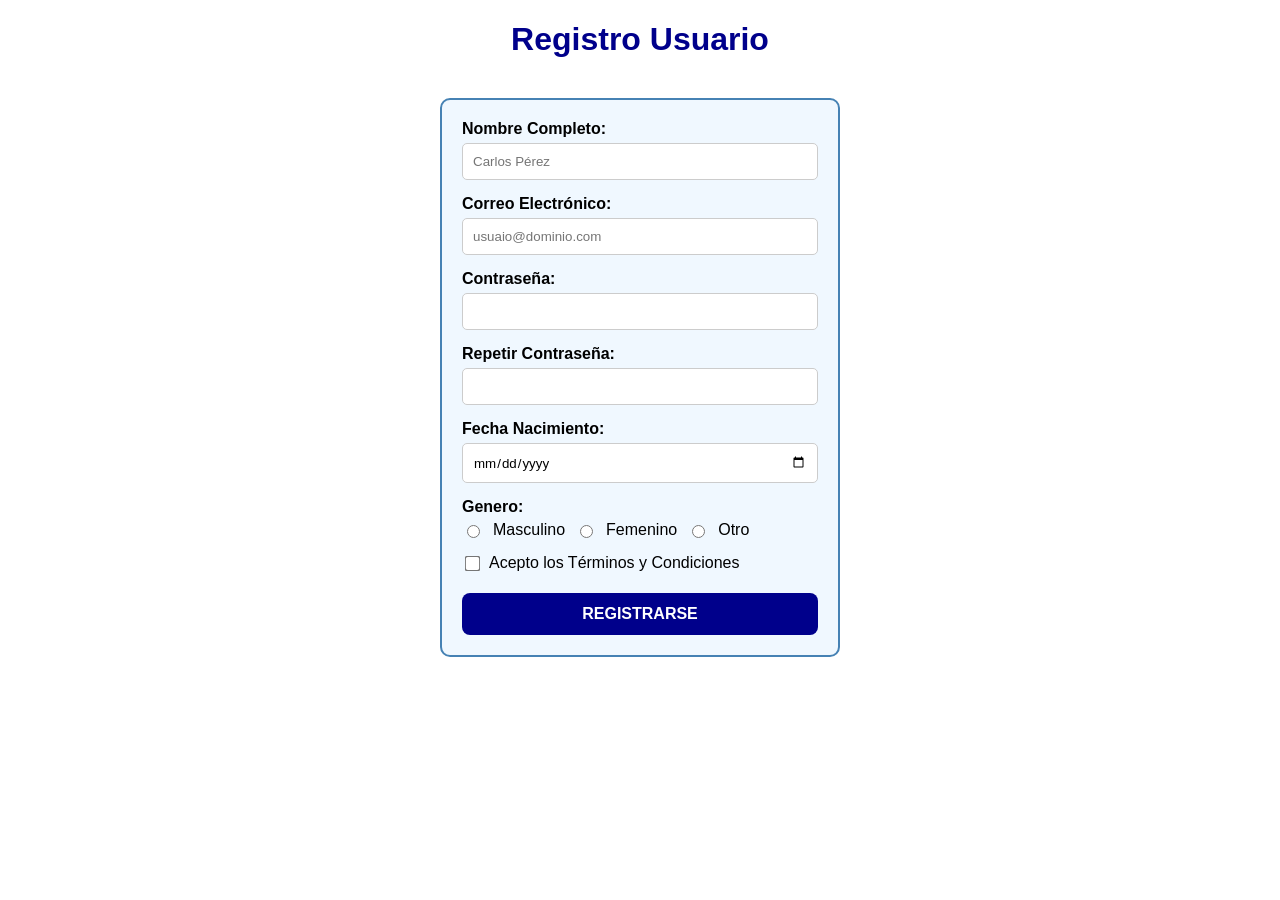
==== index.html @ 679cf7cf "primer commit" ====
<!DOCTYPE html>
<html lang="en">
<head>
    <meta charset="UTF-8">
    <meta name="viewport" content="width=device-width, initial-scale=1.0">
    <title>Registro Usuario</title>
    <link rel="stylesheet" href="./CSS/estilos.css">
    <style>
        /*Aqui iria el css local si se usuara*/
    </style>
</head>
<body>
    <header>
        <h1>Registro Usuario</h1>
    </header>
    <main>
        <div class="form-box">
            <form action="#" method="post">
                <label for="nombre">Nombre Completo:</label>
                <input type="text" id="nombre" name="nombre" placeholder="Carlos Pérez" required>

                <label for="correo">Correo Electrónico:</label>
                <input type="email" id="correo" name="correo" placeholder="usuaio@dominio.com">

                <label for="pass">Contraseña:</label>
                <input type="password" id="pass" name="pass" required>

                <label for="repeat-pass">Repetir Contraseña:</label>
                <input type="password" id="repeat-pass" name="repeat-pass" required>

                <label for="fecha">Fecha Nacimiento:</label>
                <input type="date" id="fecha" name="fecha">

                <label>Genero:</label>
                <div class="radio-group">
                    <input type="radio" id="masculino" name="genero" value="masculino" required>
                    <label for="masculino">Masculino</label>
                    <input type="radio" id="femenino" name="genero" value="femenino">
                    <label for="femenino">Femenino</label>
                    <input type="radio" id="otro" name="genero" value="otro">
                    <label for="otro">Otro</label>
                </div>

                <div class="checkbox-group">
                    <input type="checkbox" id="terms" name="terms" required>
                    <label for="terms">Acepto los Términos y Condiciones</label>
                </div>

                <button id="boton" type="submit">Registrarse</button>
            </form>
        </div>
    </main>
    <footer>

    </footer>
    
</body>
</html>
---- CSS/estilos.css ----
*{
    font-family: Arial, Helvetica, sans-serif;
    box-sizing: border-box;
}

h1{
    text-align: center;
    color: darkblue;
}

.form-box{
    max-width: 400px;
    margin: 40px auto;
    border: 2px solid steelblue;
    padding: 20px;
    border-radius: 10px;
    background-color: #f0f8ff;
}

input:not([type="radio"]):not([type="checkbox"]){
    width: 100%;
    padding: 10px;
    margin-bottom: 15px;
    border: 1px solid #ccc;
    border-radius: 5px;
    transition: border-color 0.3s;
}

input:not([type="radio"]):not([type="checkbox"]):focus{
    border-color: darkorange;
    outline: none;
}

input[type="email"]{
    color:blue;
}

label{
    display: block;
    margin-bottom: 5px;
    font-weight: bold;
    align-items: center;
}

.radio-group{
    display: flex;
    gap: 10px;
    margin-bottom: 15px;
    align-items: center;
}

.radio-group label{
    display: inline;
    font-weight: normal;
    margin:0;
}

.checkbox-group{
    display: flex;
    align-items: center;
    margin-bottom: 20px;
}

.checkbox-group label{
    display: inline;
    font-weight: normal;
    margin: 0;
    cursor: pointer;
}

.checkbox-group input[type="checkbox"]{
    margin-right: 10px;
    transform: scale(1.2); /* Aumenta tamaño Checkbox*/
}

button{
    background-color: darkblue;
    color: white;
    width: 100%;
    padding: 12px;
    border: none;
    border-radius: 8px;
    font-size: 16px;
    font-family: Arial, sans-serif;
    text-transform: uppercase;
    font-weight: bold;
    transition: background-color 0.3s;
}

button:hover{
    background-color: red;
    cursor: pointer;
}
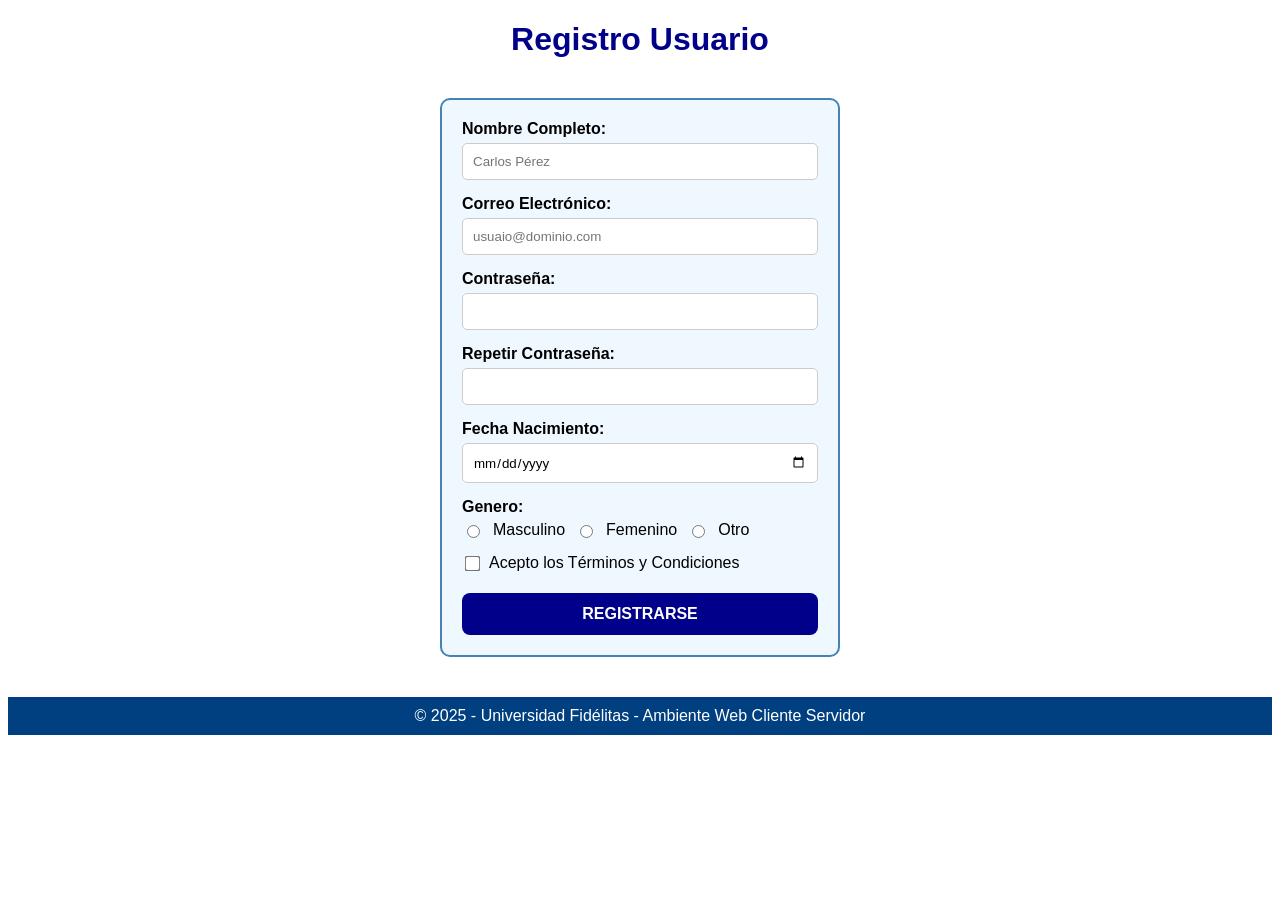
==== commit eb971d31: "segundo commit" ====
--- a/index.html
+++ b/index.html
@@ -51,7 +51,7 @@
         </div>
     </main>
     <footer>
-
+        &copy; 2025 - Universidad Fidélitas - Ambiente Web Cliente Servidor
     </footer>
     
 </body>
--- a/CSS/estilos.css
+++ b/CSS/estilos.css
@@ -90,4 +90,11 @@
 button:hover{
     background-color: red;
     cursor: pointer;
+}
+
+footer{
+    background: #004080;
+    color:white;
+    text-align: center;
+    padding: 10px;
 }
